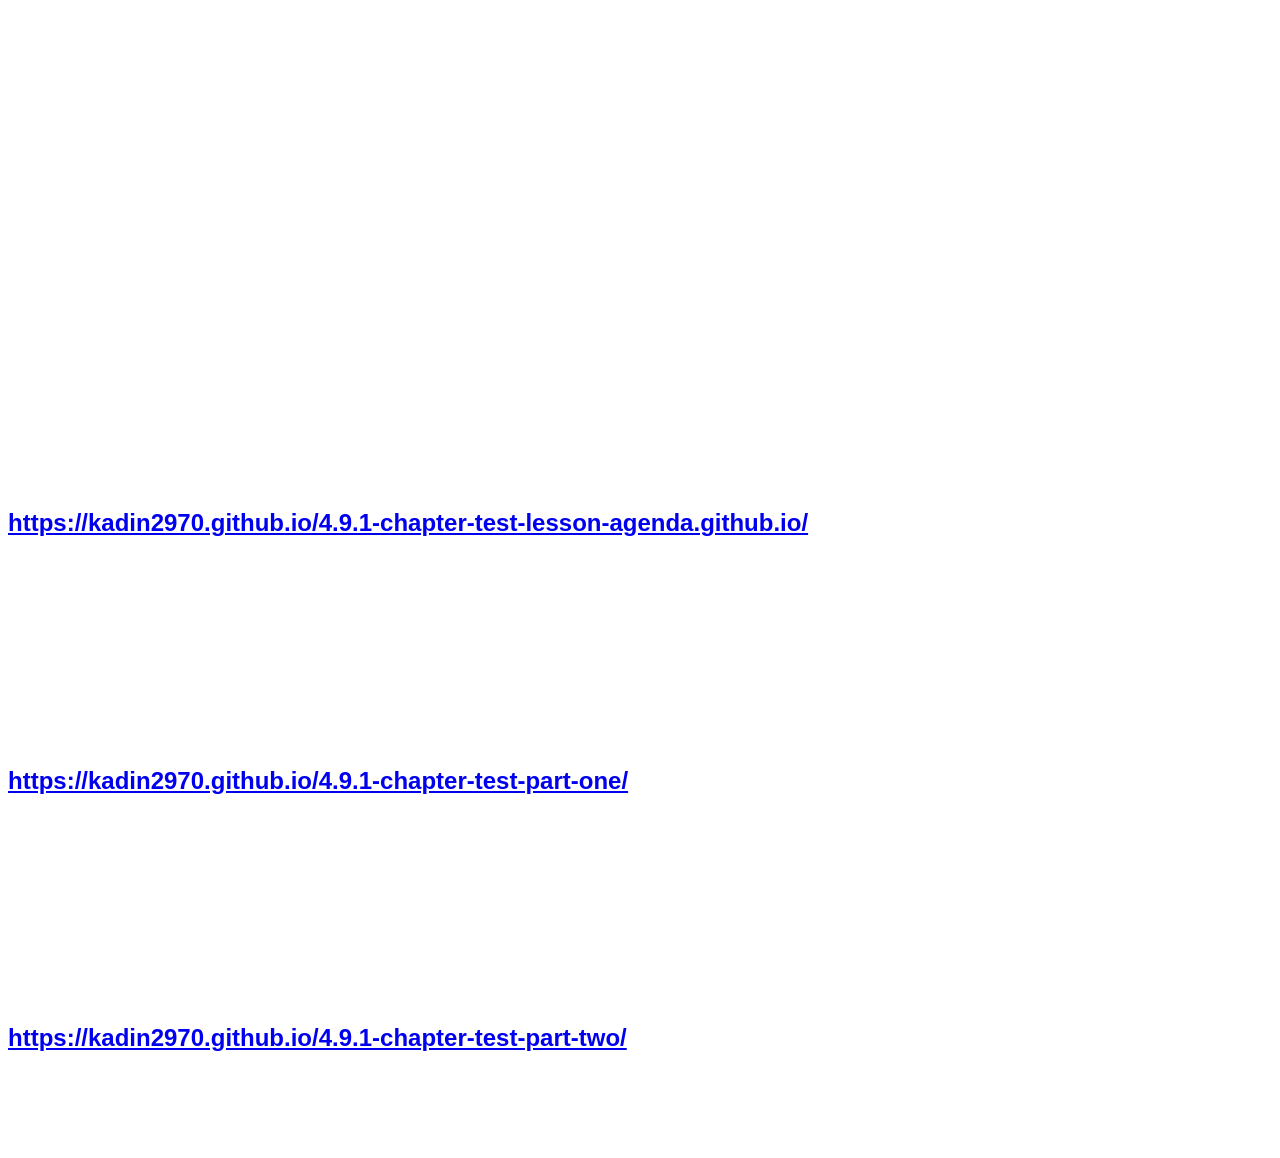
==== index.html @ e6df94f0 "Add files via upload" ====
<!DOCTYPE html>
<html lang="en">
<head>
    <link rel="icon" href="Images/HSC Logo.jpg">
    <title>HSC VLMS Home</title>
    <meta charset="UTF-8">
    <meta name="viewport" content="width=device-width, initial-scale=1.0">
    <title>HSC VLMS Home</title>
    <link rel="icon" href="">
    <link rel="stylesheet" href="styles.css">
    <style>
body {
  background-image: url("Images/HSC\ Site\ Background.jpg");
  background-size: cover;      /* Make image cover the whole page */
  background-repeat: no-repeat; /* Prevent tiling */
  background-position: center;  /* Center the image */
}
</style>
</head>
<body>
    <center><h1>HSC: VLMS: Home</h1></center>
    <br>
    <br>
    <center><h2>This is the Site where your Teacher, (Mr. Barrone) will Post Assignments, from here on out.</h2></center>
    <br>
    <center><h2>These Assignments are for the People who want to do My Assignments Virtually.</h2></center>
    <br>
    <br>
    <center><h1>Chapter 4: Lesson 9: Chapter Test</h1></center>
    <br>
    <h2>1. Lesson Agenda</h2>
    <br>
    <a href="https://kadin2970.github.io/4.9.1-chapter-test-lesson-agenda.github.io/"><h2>https://kadin2970.github.io/4.9.1-chapter-test-lesson-agenda.github.io/</h2></a>
    <br>
    <h2>*Due: April 26th, 2026</h2>
    <br>
    <h2>2. Chapter 4: Chapter Test: Part One</h2>
    <br>
    <a href="https://kadin2970.github.io/4.9.1-chapter-test-part-one/"><h2>https://kadin2970.github.io/4.9.1-chapter-test-part-one/</h2></a>
    <br>
    <h2>*Due: April 26th, 2026</h2>
    <br>
    <h2>3. Chapter 4: Chapter Test: Part Two</h2>
    <br>
    <a href="https://kadin2970.github.io/4.9.1-chapter-test-part-two/"><h2>https://kadin2970.github.io/4.9.1-chapter-test-part-two/</h2></a>
    <br>
    <h2>*Due: April 26th, 2026</h2>
</body>
</html>
---- styles.css ----
body {
    font-family: Arial;
    color: white;
}
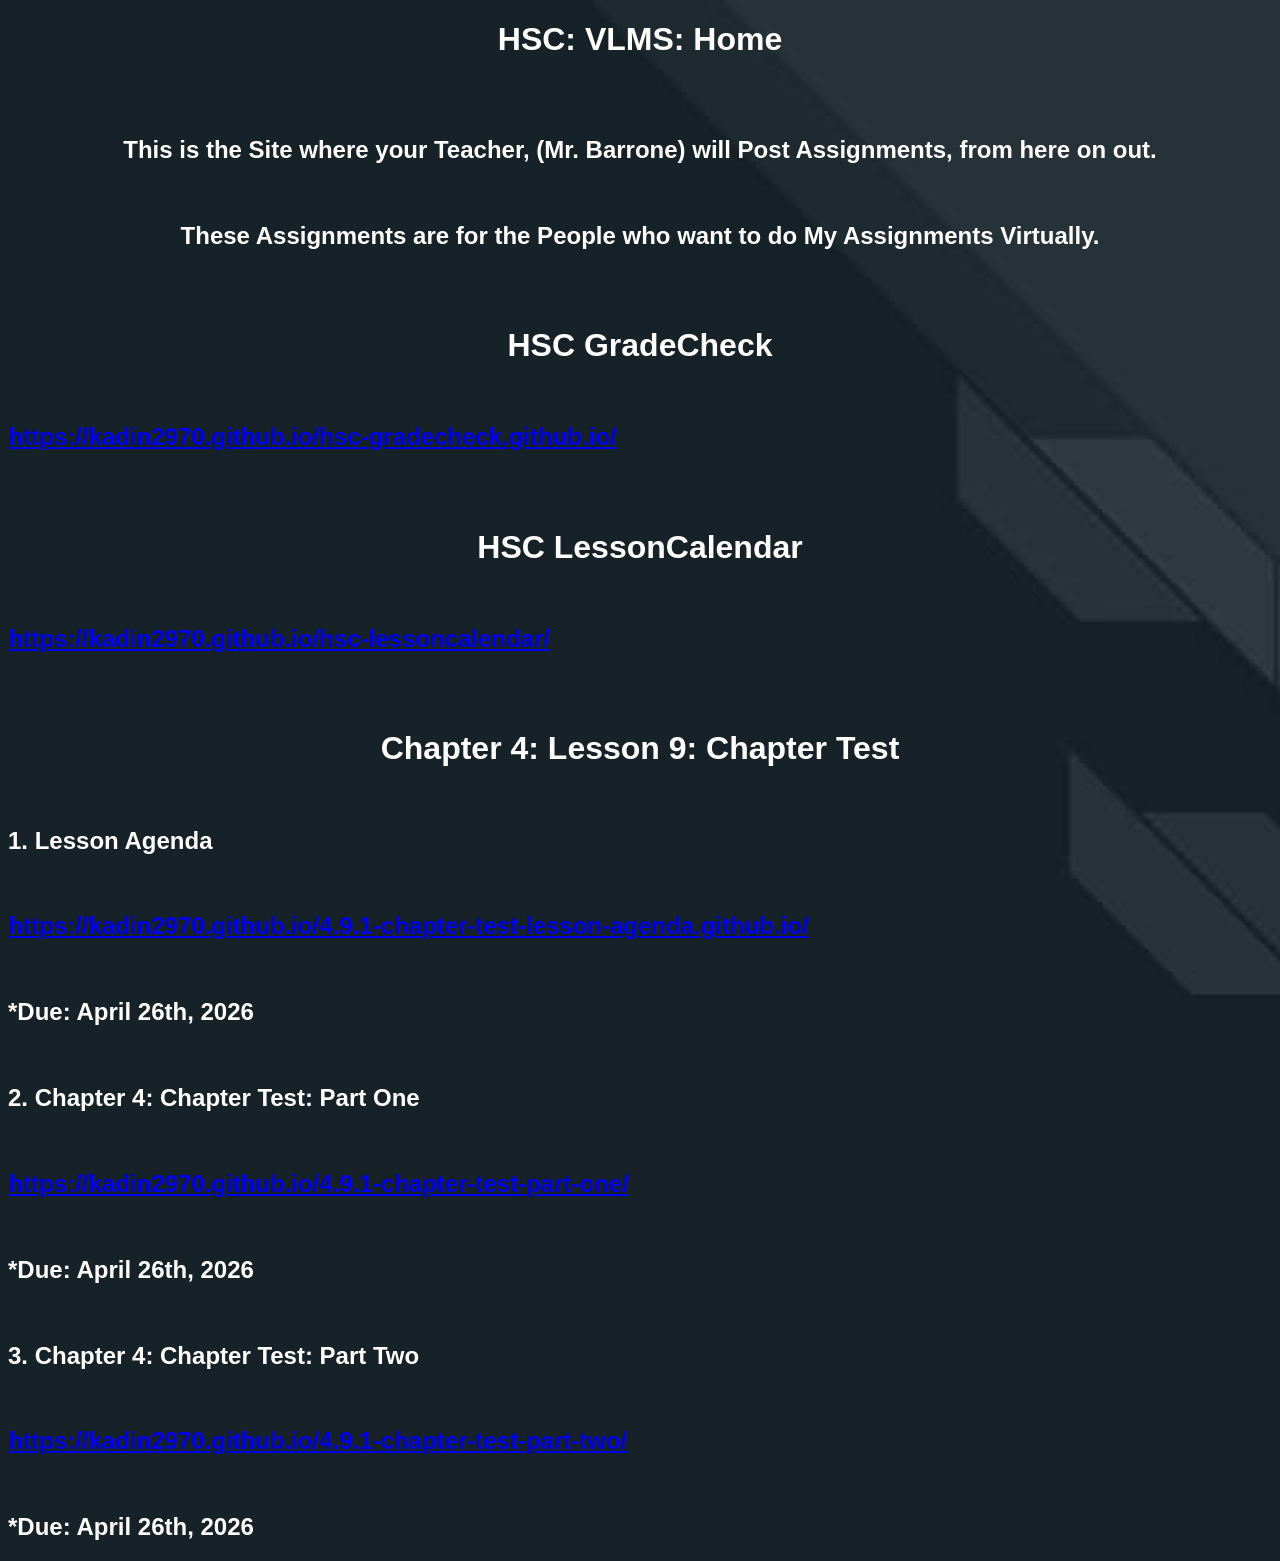
==== commit 57a7ec6b: "Add files via upload" ====
--- a/index.html
+++ b/index.html
@@ -26,6 +26,16 @@
     <center><h2>These Assignments are for the People who want to do My Assignments Virtually.</h2></center>
     <br>
     <br>
+    <center><h1>HSC GradeCheck</h1></center>
+    <br>
+    <a href="https://kadin2970.github.io/hsc-gradecheck.github.io/"><h2>https://kadin2970.github.io/hsc-gradecheck.github.io/</h2></a>
+    <br>
+    <br>
+    <center><h1>HSC LessonCalendar</h1></center>
+    <br>
+    <a href="https://kadin2970.github.io/hsc-lessoncalendar/"><h2>https://kadin2970.github.io/hsc-lessoncalendar/</h2></a>
+    <br>
+    <br>
     <center><h1>Chapter 4: Lesson 9: Chapter Test</h1></center>
     <br>
     <h2>1. Lesson Agenda</h2>
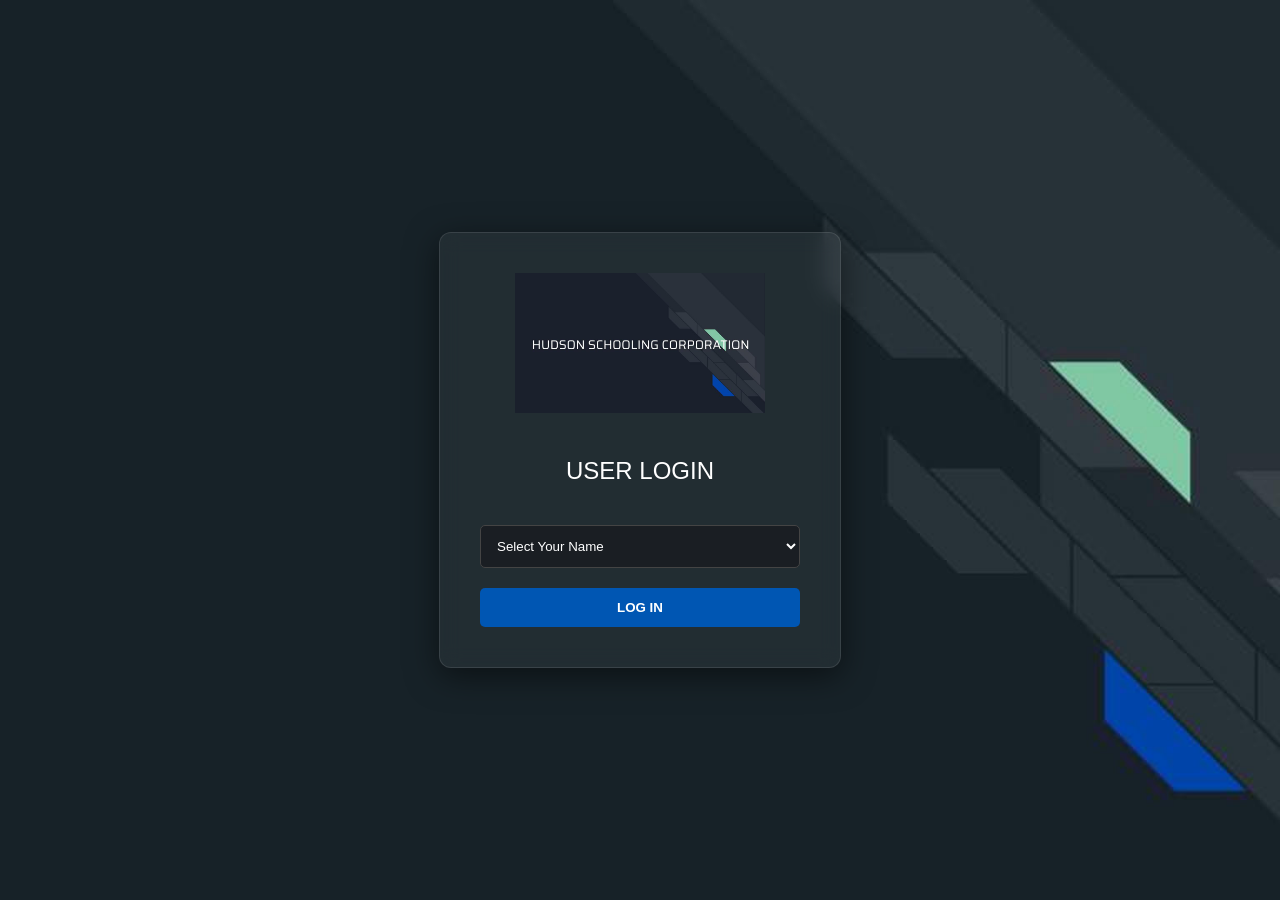
==== commit 5e8576e6: "Add files via upload" ====
--- a/index.html
+++ b/index.html
@@ -30,17 +30,16 @@
     <br>
     <a href="https://kadin2970.github.io/hsc-gradecheck.github.io/"><h2>https://kadin2970.github.io/hsc-gradecheck.github.io/</h2></a>
     <br>
-    <br>
-    <center><h1>HSC LessonCalendar</h1></center>
-    <br>
-    <a href="https://kadin2970.github.io/hsc-lessoncalendar/"><h2>https://kadin2970.github.io/hsc-lessoncalendar/</h2></a>
-    <br>
-    <br>
     <center><h1>Chapter 4: Lesson 9: Chapter Test</h1></center>
     <br>
     <h2>1. Lesson Agenda</h2>
     <br>
     <a href="https://kadin2970.github.io/4.9.1-chapter-test-lesson-agenda.github.io/"><h2>https://kadin2970.github.io/4.9.1-chapter-test-lesson-agenda.github.io/</h2></a>
+    <br>
+</style>
+</head>
+</html>
+
     <br>
     <h2>*Due: April 26th, 2026</h2>
     <br>
@@ -48,12 +47,128 @@
     <br>
     <a href="https://kadin2970.github.io/4.9.1-chapter-test-part-one/"><h2>https://kadin2970.github.io/4.9.1-chapter-test-part-one/</h2></a>
     <br>
+    <!DOCTYPE html>
+<html>
+<head>
+<style>
+  .turn-in-button {
+    /* Layout and Spacing */
+    display: inline-block;
+    padding: 12px 24px;
+    
+    /* Colors and Text */
+    background-color: #0056b3; /* Professional Blue */
+    color: #ffffff;            /* White Font */
+    text-decoration: none;     /* Removes underline from link */
+    font-family: "Segoe UI", Roboto, Helvetica, Arial, sans-serif;
+    font-weight: 600;
+    font-size: 16px;
+    
+    /* Border and Shape */
+    border-radius: 6px;
+    border: none;
+    
+    /* Smooth Transition for Hover */
+    transition: background-color 0.3s ease, box-shadow 0.3s ease;
+    cursor: pointer;
+    box-shadow: 0 2px 4px rgba(0, 0, 0, 0.1);
+  }
+
+  /* Interaction Effects */
+  .turn-in-button:hover {
+    background-color: #004494; /* Slightly darker blue on hover */
+    box-shadow: 0 4px 8px rgba(0, 0, 0, 0.2);
+  }
+
+  .turn-in-button:active {
+    transform: translateY(1px); /* Clicks "into" the page */
+  }
+</style>
+</head>
+<body>
+
+  <!-- Replace "https://forms.gle/pX7gGNq711zpApj29" with your actual link -->
+  <a href="https://forms.gle/pX7gGNq711zpApj29" class="turn-in-button">
+    Turn In
+  </a>
+
+</body>
+</html>
+
+    <br>
     <h2>*Due: April 26th, 2026</h2>
     <br>
     <h2>3. Chapter 4: Chapter Test: Part Two</h2>
     <br>
     <a href="https://kadin2970.github.io/4.9.1-chapter-test-part-two/"><h2>https://kadin2970.github.io/4.9.1-chapter-test-part-two/</h2></a>
     <br>
+    <!DOCTYPE html>
+<html>
+<head>
+<style>
+  .turn-in-button {
+    /* Layout and Spacing */
+    display: inline-block;
+    padding: 12px 24px;
+    
+    /* Colors and Text */
+    background-color: #0056b3; /* Professional Blue */
+    color: #ffffff;            /* White Font */
+    text-decoration: none;     /* Removes underline from link */
+    font-family: "Segoe UI", Roboto, Helvetica, Arial, sans-serif;
+    font-weight: 600;
+    font-size: 16px;
+    
+    /* Border and Shape */
+    border-radius: 6px;
+    border: none;
+    
+    /* Smooth Transition for Hover */
+    transition: background-color 0.3s ease, box-shadow 0.3s ease;
+    cursor: pointer;
+    box-shadow: 0 2px 4px rgba(0, 0, 0, 0.1);
+  }
+
+  /* Interaction Effects */
+  .turn-in-button:hover {
+    background-color: #004494; /* Slightly darker blue on hover */
+    box-shadow: 0 4px 8px rgba(0, 0, 0, 0.2);
+  }
+
+  .turn-in-button:active {
+    transform: translateY(1px); /* Clicks "into" the page */
+  }
+</style>
+</head>
+<body>
+
+  <!-- Replace "https://your-link-here.com" with your actual link -->
+  <a href="https://forms.gle/pX7gGNq711zpApj29" class="turn-in-button">
+    Turn In
+  </a>
+
+</body>
+</html>
+
+    <br>
     <h2>*Due: April 26th, 2026</h2>
 </body>
+<script>
+    if (!sessionStorage.getItem('hsc_user')) {
+        window.location.href = 'login.html';
+    }
+</script>
+
+<div style="text-align: right; padding: 10px; font-family: Arial;">
+    Logged in as: <b id="displayUser"></b> | 
+    <a href="#" onclick="logout()" style="color: #7fcea4; text-decoration: none;">Logout</a>
+</div>
+
+<script>
+    document.getElementById('displayUser').innerText = sessionStorage.getItem('hsc_user');
+    function logout() {
+        sessionStorage.removeItem('hsc_user');
+        window.location.reload();
+    }
+</script>
 </html>
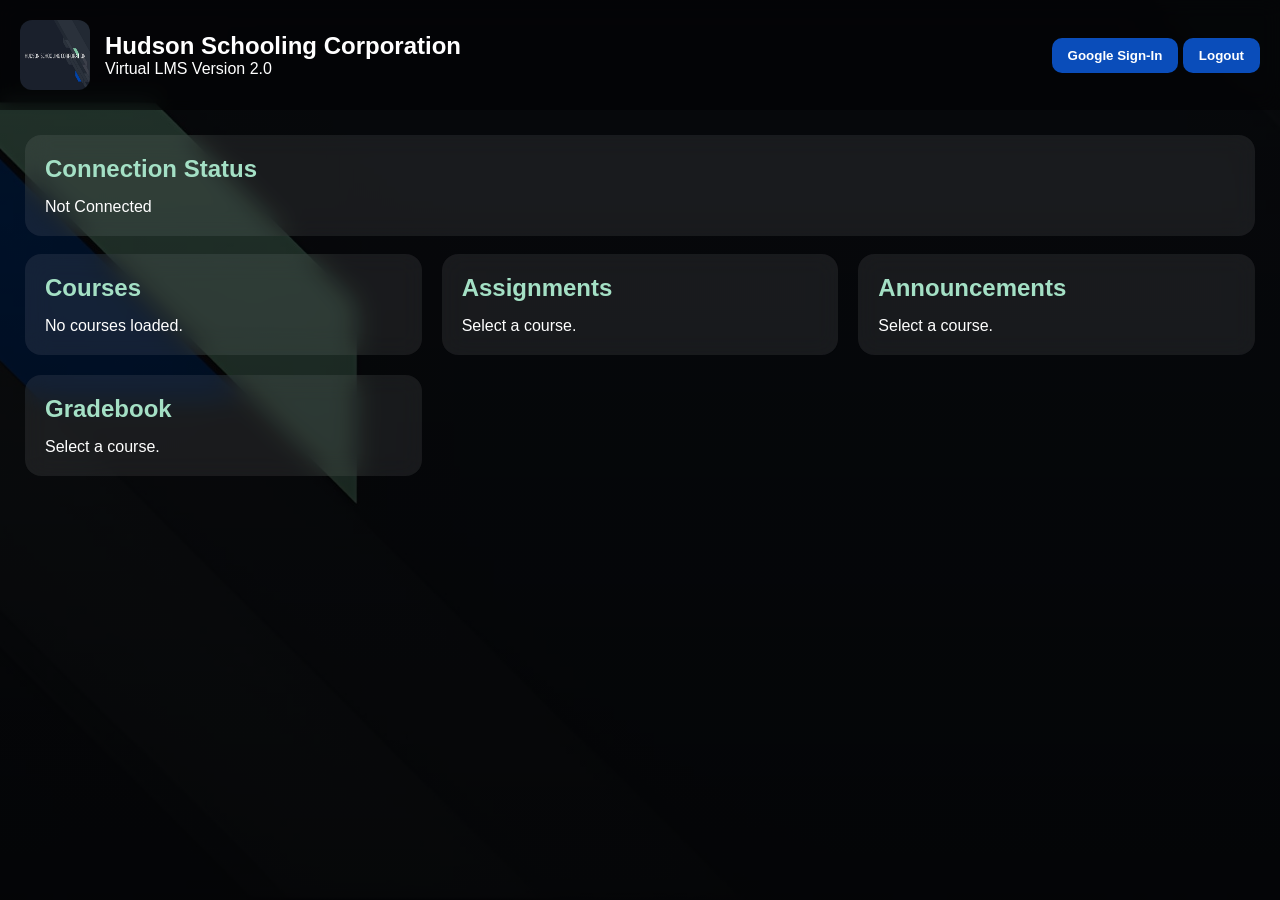
==== commit 4f47394d: "Add files via upload" ====
--- a/index.html
+++ b/index.html
@@ -1,174 +1,479 @@
 <!DOCTYPE html>
 <html lang="en">
 <head>
-    <link rel="icon" href="Images/HSC Logo.jpg">
-    <title>HSC VLMS Home</title>
-    <meta charset="UTF-8">
-    <meta name="viewport" content="width=device-width, initial-scale=1.0">
-    <title>HSC VLMS Home</title>
-    <link rel="icon" href="">
-    <link rel="stylesheet" href="styles.css">
-    <style>
-body {
-  background-image: url("Images/HSC\ Site\ Background.jpg");
-  background-size: cover;      /* Make image cover the whole page */
-  background-repeat: no-repeat; /* Prevent tiling */
-  background-position: center;  /* Center the image */
+<meta charset="UTF-8">
+<meta name="viewport" content="width=device-width, initial-scale=1.0">
+
+<title>Hudson Schooling Corporation Virtual LMS Version 2.0</title>
+
+<script src="https://accounts.google.com/gsi/client" async defer></script>
+<script src="https://apis.google.com/js/api.js"></script>
+
+<style>
+:root{
+    --primary:#0A4DBA;
+    --accent:#A4E0C5;
+    --dark:#0F1729;
+}
+
+*{
+    margin:0;
+    padding:0;
+    box-sizing:border-box;
+    font-family:Segoe UI,sans-serif;
+}
+
+body{
+    min-height:100vh;
+    color:#fff;
+    background:
+        linear-gradient(rgba(0,0,0,.75),rgba(0,0,0,.85)),
+        url("HSC VLMS Background.jpg");
+    background-size:cover;
+    background-position:center;
+}
+
+header{
+    display:flex;
+    justify-content:space-between;
+    align-items:center;
+    padding:20px;
+    background:rgba(0,0,0,.4);
+    backdrop-filter:blur(10px);
+}
+
+.logo{
+    display:flex;
+    align-items:center;
+    gap:15px;
+}
+
+.logo img{
+    width:70px;
+    height:70px;
+    border-radius:12px;
+}
+
+button{
+    padding:10px 16px;
+    border:none;
+    border-radius:10px;
+    cursor:pointer;
+    background:var(--primary);
+    color:white;
+    font-weight:600;
+}
+
+.container{
+    padding:25px;
+}
+
+.grid{
+    display:grid;
+    grid-template-columns:repeat(auto-fit,minmax(320px,1fr));
+    gap:20px;
+}
+
+.card{
+    background:rgba(255,255,255,.08);
+    backdrop-filter:blur(12px);
+    border-radius:16px;
+    padding:20px;
+}
+
+.card h2{
+    color:var(--accent);
+    margin-bottom:15px;
+}
+
+.item{
+    padding:12px;
+    margin-bottom:10px;
+    border-radius:10px;
+    background:rgba(255,255,255,.05);
+    cursor:pointer;
+}
+
+.item:hover{
+    background:rgba(255,255,255,.12);
+}
+
+.status{
+    margin-top:10px;
+    color:var(--accent);
 }
 </style>
 </head>
+
 <body>
-    <center><h1>HSC: VLMS: Home</h1></center>
-    <br>
-    <br>
-    <center><h2>This is the Site where your Teacher, (Mr. Barrone) will Post Assignments, from here on out.</h2></center>
-    <br>
-    <center><h2>These Assignments are for the People who want to do My Assignments Virtually.</h2></center>
-    <br>
-    <br>
-    <center><h1>HSC GradeCheck</h1></center>
-    <br>
-    <a href="https://kadin2970.github.io/hsc-gradecheck.github.io/"><h2>https://kadin2970.github.io/hsc-gradecheck.github.io/</h2></a>
-    <br>
-    <center><h1>Chapter 4: Lesson 9: Chapter Test</h1></center>
-    <br>
-    <h2>1. Lesson Agenda</h2>
-    <br>
-    <a href="https://kadin2970.github.io/4.9.1-chapter-test-lesson-agenda.github.io/"><h2>https://kadin2970.github.io/4.9.1-chapter-test-lesson-agenda.github.io/</h2></a>
-    <br>
-</style>
-</head>
-</html>
-
-    <br>
-    <h2>*Due: April 26th, 2026</h2>
-    <br>
-    <h2>2. Chapter 4: Chapter Test: Part One</h2>
-    <br>
-    <a href="https://kadin2970.github.io/4.9.1-chapter-test-part-one/"><h2>https://kadin2970.github.io/4.9.1-chapter-test-part-one/</h2></a>
-    <br>
-    <!DOCTYPE html>
-<html>
-<head>
-<style>
-  .turn-in-button {
-    /* Layout and Spacing */
-    display: inline-block;
-    padding: 12px 24px;
-    
-    /* Colors and Text */
-    background-color: #0056b3; /* Professional Blue */
-    color: #ffffff;            /* White Font */
-    text-decoration: none;     /* Removes underline from link */
-    font-family: "Segoe UI", Roboto, Helvetica, Arial, sans-serif;
-    font-weight: 600;
-    font-size: 16px;
-    
-    /* Border and Shape */
-    border-radius: 6px;
-    border: none;
-    
-    /* Smooth Transition for Hover */
-    transition: background-color 0.3s ease, box-shadow 0.3s ease;
-    cursor: pointer;
-    box-shadow: 0 2px 4px rgba(0, 0, 0, 0.1);
-  }
-
-  /* Interaction Effects */
-  .turn-in-button:hover {
-    background-color: #004494; /* Slightly darker blue on hover */
-    box-shadow: 0 4px 8px rgba(0, 0, 0, 0.2);
-  }
-
-  .turn-in-button:active {
-    transform: translateY(1px); /* Clicks "into" the page */
-  }
-</style>
-</head>
-<body>
-
-  <!-- Replace "https://forms.gle/pX7gGNq711zpApj29" with your actual link -->
-  <a href="https://forms.gle/pX7gGNq711zpApj29" class="turn-in-button">
-    Turn In
-  </a>
+
+<header>
+
+<div class="logo">
+    <img src="HSC Logo.jpg" alt="HSC Logo">
+    <div>
+        <h2>Hudson Schooling Corporation</h2>
+        <div>Virtual LMS Version 2.0</div>
+    </div>
+</div>
+
+<div>
+    <button id="loginBtn">Google Sign-In</button>
+    <button id="logoutBtn">Logout</button>
+</div>
+
+</header>
+
+<div class="container">
+
+<div class="card">
+    <h2>Connection Status</h2>
+    <div id="status">Not Connected</div>
+</div>
+
+<br>
+
+<div class="grid">
+
+<div class="card">
+    <h2>Courses</h2>
+    <div id="coursesContainer">
+        No courses loaded.
+    </div>
+</div>
+
+<div class="card">
+    <h2>Assignments</h2>
+    <div id="assignmentsContainer">
+        Select a course.
+    </div>
+</div>
+
+<div class="card">
+    <h2>Announcements</h2>
+    <div id="announcementsContainer">
+        Select a course.
+    </div>
+</div>
+
+<div class="card">
+    <h2>Gradebook</h2>
+    <div id="gradebookContainer">
+        Select a course.
+    </div>
+</div>
+
+</div>
+
+</div>
+
+<script>
+
+/* ==========================
+   GOOGLE CLASSROOM CONFIG
+   ========================== */
+
+const CLIENT_ID =
+"693328102745-2fkq8hbpbr2lr2qiknoib7mbc10l7q0c.apps.googleusercontent.com";
+
+const API_KEY =
+"AIzaSyC_IllJCmaScgDcXtR7WYTklpwBzJddQzs";
+
+const DISCOVERY_DOC =
+"https://classroom.googleapis.com/$discovery/rest?version=v1";
+
+const SCOPES = [
+"https://www.googleapis.com/auth/classroom.courses.readonly",
+"https://www.googleapis.com/auth/classroom.coursework.me.readonly",
+"https://www.googleapis.com/auth/classroom.student-submissions.me.readonly",
+"https://www.googleapis.com/auth/classroom.announcements.readonly"
+].join(" ");
+
+let tokenClient;
+
+/* ==========================
+   INITIALIZE API
+   ========================== */
+
+gapi.load("client", async () => {
+
+    await gapi.client.init({
+        apiKey: API_KEY,
+        discoveryDocs: [DISCOVERY_DOC]
+    });
+
+});
+
+/* ==========================
+   AUTH
+   ========================== */
+
+window.addEventListener("load", () => {
+
+    tokenClient =
+    google.accounts.oauth2.initTokenClient({
+
+        client_id: CLIENT_ID,
+
+        scope: SCOPES,
+
+        callback: async (response) => {
+
+            if(response.error){
+                console.error(response);
+                return;
+            }
+
+            document.getElementById("status")
+            .innerText =
+            "Connected to Google Classroom";
+
+            loadCourses();
+
+        }
+
+    });
+
+});
+
+document.getElementById("loginBtn")
+.addEventListener("click", () => {
+
+    tokenClient.requestAccessToken();
+
+});
+
+document.getElementById("logoutBtn")
+.addEventListener("click", () => {
+
+    const token = gapi.client.getToken();
+
+    if(token){
+
+        google.accounts.oauth2.revoke(
+            token.access_token
+        );
+
+        gapi.client.setToken("");
+
+        location.reload();
+
+    }
+
+});
+
+/* ==========================
+   COURSES
+   ========================== */
+
+async function loadCourses(){
+
+    try{
+
+        const response =
+        await gapi.client.classroom
+        .courses.list();
+
+        const courses =
+        response.result.courses || [];
+
+        const container =
+        document.getElementById(
+            "coursesContainer"
+        );
+
+        container.innerHTML = "";
+
+        courses.forEach(course => {
+
+            const div =
+            document.createElement("div");
+
+            div.className = "item";
+
+            div.innerHTML =
+            `<strong>${course.name}</strong>`;
+
+            div.onclick = () => {
+
+                loadAssignments(course.id);
+                loadAnnouncements(course.id);
+                loadGrades(course.id);
+
+            };
+
+            container.appendChild(div);
+
+        });
+
+    }catch(error){
+
+        console.error(error);
+
+    }
+
+}
+
+/* ==========================
+   ASSIGNMENTS
+   ========================== */
+
+async function loadAssignments(courseId){
+
+    const container =
+    document.getElementById(
+        "assignmentsContainer"
+    );
+
+    container.innerHTML = "";
+
+    try{
+
+        const response =
+        await gapi.client.classroom
+        .courses.courseWork.list({
+            courseId
+        });
+
+        const assignments =
+        response.result.courseWork || [];
+
+        assignments.forEach(item => {
+
+            container.innerHTML += `
+            <div class="item">
+                <strong>${item.title}</strong><br>
+                ${item.description || ""}
+                <br><br>
+                <button onclick="window.open('${item.alternateLink}','_blank')">
+                    Open Assignment
+                </button>
+            </div>
+            `;
+
+        });
+
+    }catch(error){
+
+        console.error(error);
+
+    }
+
+}
+
+/* ==========================
+   ANNOUNCEMENTS
+   ========================== */
+
+async function loadAnnouncements(courseId){
+
+    const container =
+    document.getElementById(
+        "announcementsContainer"
+    );
+
+    container.innerHTML = "";
+
+    try{
+
+        const response =
+        await gapi.client.classroom
+        .courses.announcements.list({
+            courseId
+        });
+
+        const announcements =
+        response.result.announcements || [];
+
+        announcements.forEach(item => {
+
+            container.innerHTML += `
+            <div class="item">
+                ${item.text || "Announcement"}
+            </div>
+            `;
+
+        });
+
+    }catch(error){
+
+        console.error(error);
+
+    }
+
+}
+
+/* ==========================
+   GRADEBOOK
+   ========================== */
+
+async function loadGrades(courseId){
+
+    const container =
+    document.getElementById(
+        "gradebookContainer"
+    );
+
+    container.innerHTML = "";
+
+    try{
+
+        const workResponse =
+        await gapi.client.classroom
+        .courses.courseWork.list({
+            courseId
+        });
+
+        const coursework =
+        workResponse.result.courseWork || [];
+
+        for(const work of coursework){
+
+            try{
+
+                const submissions =
+                await gapi.client.classroom
+                .courses.courseWork
+                .studentSubmissions.list({
+
+                    courseId,
+                    courseWorkId: work.id
+
+                });
+
+                const list =
+                submissions.result
+                .studentSubmissions || [];
+
+                list.forEach(sub => {
+
+                    container.innerHTML += `
+                    <div class="item">
+                        <strong>${work.title}</strong><br>
+                        Grade:
+                        ${sub.assignedGrade ?? "Not Graded"}
+                    </div>
+                    `;
+
+                });
+
+            }catch(err){
+
+                console.error(err);
+
+            }
+
+        }
+
+    }catch(error){
+
+        console.error(error);
+
+    }
+
+}
+
+</script>
 
 </body>
-</html>
-
-    <br>
-    <h2>*Due: April 26th, 2026</h2>
-    <br>
-    <h2>3. Chapter 4: Chapter Test: Part Two</h2>
-    <br>
-    <a href="https://kadin2970.github.io/4.9.1-chapter-test-part-two/"><h2>https://kadin2970.github.io/4.9.1-chapter-test-part-two/</h2></a>
-    <br>
-    <!DOCTYPE html>
-<html>
-<head>
-<style>
-  .turn-in-button {
-    /* Layout and Spacing */
-    display: inline-block;
-    padding: 12px 24px;
-    
-    /* Colors and Text */
-    background-color: #0056b3; /* Professional Blue */
-    color: #ffffff;            /* White Font */
-    text-decoration: none;     /* Removes underline from link */
-    font-family: "Segoe UI", Roboto, Helvetica, Arial, sans-serif;
-    font-weight: 600;
-    font-size: 16px;
-    
-    /* Border and Shape */
-    border-radius: 6px;
-    border: none;
-    
-    /* Smooth Transition for Hover */
-    transition: background-color 0.3s ease, box-shadow 0.3s ease;
-    cursor: pointer;
-    box-shadow: 0 2px 4px rgba(0, 0, 0, 0.1);
-  }
-
-  /* Interaction Effects */
-  .turn-in-button:hover {
-    background-color: #004494; /* Slightly darker blue on hover */
-    box-shadow: 0 4px 8px rgba(0, 0, 0, 0.2);
-  }
-
-  .turn-in-button:active {
-    transform: translateY(1px); /* Clicks "into" the page */
-  }
-</style>
-</head>
-<body>
-
-  <!-- Replace "https://your-link-here.com" with your actual link -->
-  <a href="https://forms.gle/pX7gGNq711zpApj29" class="turn-in-button">
-    Turn In
-  </a>
-
-</body>
-</html>
-
-    <br>
-    <h2>*Due: April 26th, 2026</h2>
-</body>
-<script>
-    if (!sessionStorage.getItem('hsc_user')) {
-        window.location.href = 'login.html';
-    }
-</script>
-
-<div style="text-align: right; padding: 10px; font-family: Arial;">
-    Logged in as: <b id="displayUser"></b> | 
-    <a href="#" onclick="logout()" style="color: #7fcea4; text-decoration: none;">Logout</a>
-</div>
-
-<script>
-    document.getElementById('displayUser').innerText = sessionStorage.getItem('hsc_user');
-    function logout() {
-        sessionStorage.removeItem('hsc_user');
-        window.location.reload();
-    }
-</script>
 </html>
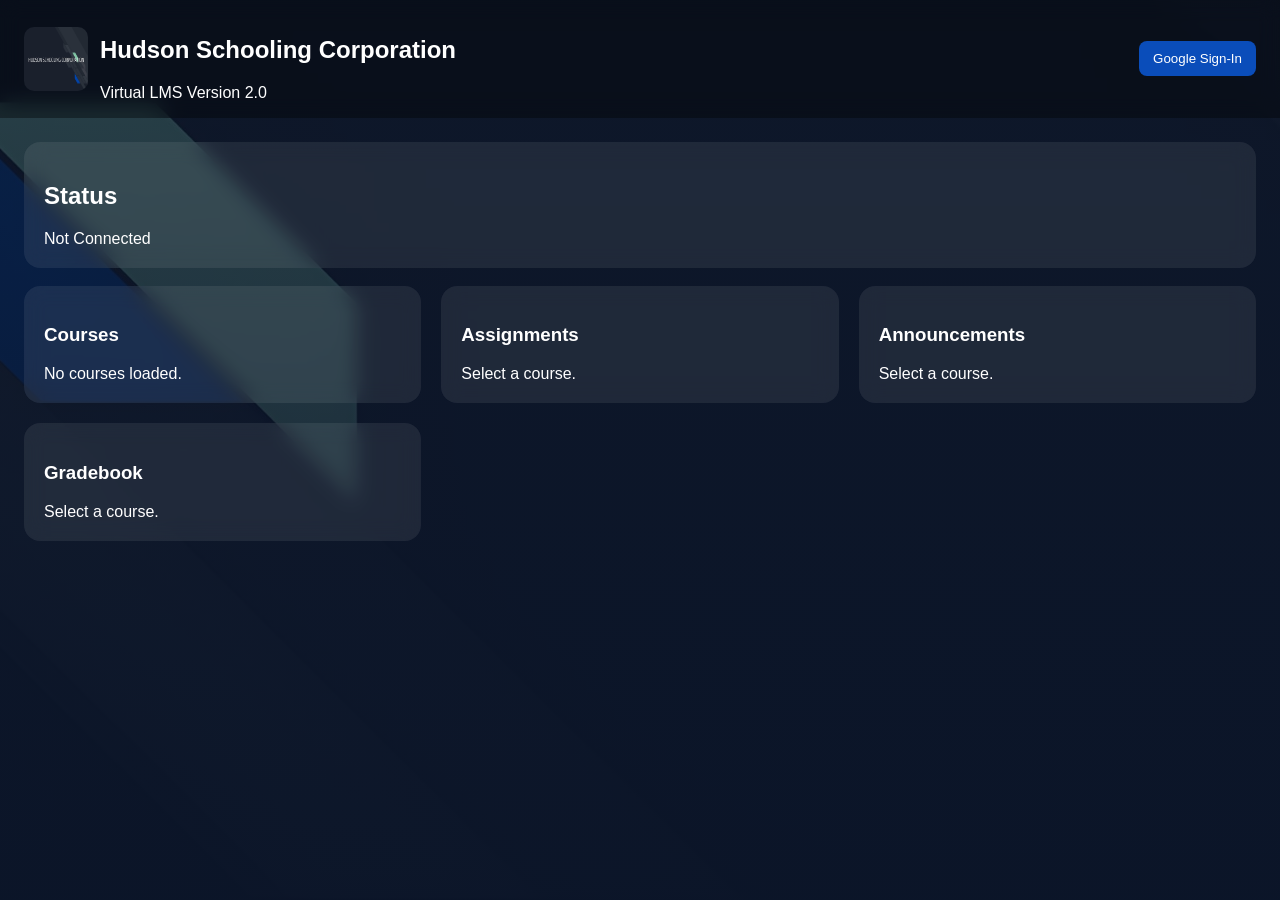
==== commit 4dba9fac: "Add files via upload" ====
--- a/index.html
+++ b/index.html
@@ -3,186 +3,63 @@
 <head>
 <meta charset="UTF-8">
 <meta name="viewport" content="width=device-width, initial-scale=1.0">
-
 <title>Hudson Schooling Corporation Virtual LMS Version 2.0</title>
-
+<link rel="icon" href="HSC Logo.jpg">
 <script src="https://accounts.google.com/gsi/client" async defer></script>
 <script src="https://apis.google.com/js/api.js"></script>
-
 <style>
 :root{
-    --primary:#0A4DBA;
-    --accent:#A4E0C5;
-    --dark:#0F1729;
+--blue:#0A4DBA;--mint:#A4E0C5;--dark:#0F1729;
 }
-
-*{
-    margin:0;
-    padding:0;
-    box-sizing:border-box;
-    font-family:Segoe UI,sans-serif;
+*{box-sizing:border-box;font-family:Segoe UI,sans-serif}
+body{
+margin:0;color:white;
+background:linear-gradient(rgba(10,20,40,.75),rgba(10,20,40,.92)),url("HSC VLMS Background.jpg");
+background-size:cover;background-position:center;background-attachment:fixed;
 }
-
-body{
-    min-height:100vh;
-    color:#fff;
-    background:
-        linear-gradient(rgba(0,0,0,.75),rgba(0,0,0,.85)),
-        url("HSC VLMS Background.jpg");
-    background-size:cover;
-    background-position:center;
-}
-
-header{
-    display:flex;
-    justify-content:space-between;
-    align-items:center;
-    padding:20px;
-    background:rgba(0,0,0,.4);
-    backdrop-filter:blur(10px);
-}
-
-.logo{
-    display:flex;
-    align-items:center;
-    gap:15px;
-}
-
-.logo img{
-    width:70px;
-    height:70px;
-    border-radius:12px;
-}
-
-button{
-    padding:10px 16px;
-    border:none;
-    border-radius:10px;
-    cursor:pointer;
-    background:var(--primary);
-    color:white;
-    font-weight:600;
-}
-
-.container{
-    padding:25px;
-}
-
-.grid{
-    display:grid;
-    grid-template-columns:repeat(auto-fit,minmax(320px,1fr));
-    gap:20px;
-}
-
-.card{
-    background:rgba(255,255,255,.08);
-    backdrop-filter:blur(12px);
-    border-radius:16px;
-    padding:20px;
-}
-
-.card h2{
-    color:var(--accent);
-    margin-bottom:15px;
-}
-
-.item{
-    padding:12px;
-    margin-bottom:10px;
-    border-radius:10px;
-    background:rgba(255,255,255,.05);
-    cursor:pointer;
-}
-
-.item:hover{
-    background:rgba(255,255,255,.12);
-}
-
-.status{
-    margin-top:10px;
-    color:var(--accent);
-}
+header{display:flex;justify-content:space-between;align-items:center;padding:16px 24px;background:rgba(0,0,0,.35);backdrop-filter:blur(10px)}
+.logo{display:flex;align-items:center;gap:12px}
+.logo img{width:64px;height:64px;border-radius:10px}
+.container{padding:24px}
+.grid{display:grid;grid-template-columns:repeat(auto-fit,minmax(300px,1fr));gap:20px}
+.card{background:rgba(255,255,255,.08);padding:20px;border-radius:16px;backdrop-filter:blur(10px)}
+button{background:var(--blue);color:#fff;border:none;padding:10px 14px;border-radius:8px;cursor:pointer}
+.item{background:rgba(255,255,255,.06);padding:10px;border-radius:8px;margin:8px 0}
 </style>
 </head>
-
 <body>
-
 <header>
-
 <div class="logo">
-    <img src="HSC Logo.jpg" alt="HSC Logo">
-    <div>
-        <h2>Hudson Schooling Corporation</h2>
-        <div>Virtual LMS Version 2.0</div>
-    </div>
+<img src="HSC Logo.jpg" alt="logo">
+<div>
+<h2>Hudson Schooling Corporation</h2>
+<div>Virtual LMS Version 2.0</div>
 </div>
-
+</div>
 <div>
-    <button id="loginBtn">Google Sign-In</button>
-    <button id="logoutBtn">Logout</button>
+<button id="loginBtn">Google Sign-In</button>
 </div>
-
 </header>
 
 <div class="container">
-
 <div class="card">
-    <h2>Connection Status</h2>
-    <div id="status">Not Connected</div>
+<h2>Status</h2>
+<div id="status">Not Connected</div>
 </div>
-
 <br>
-
 <div class="grid">
-
-<div class="card">
-    <h2>Courses</h2>
-    <div id="coursesContainer">
-        No courses loaded.
-    </div>
+<div class="card"><h3>Courses</h3><div id="coursesContainer">No courses loaded.</div></div>
+<div class="card"><h3>Assignments</h3><div id="assignmentsContainer">Select a course.</div></div>
+<div class="card"><h3>Announcements</h3><div id="announcementsContainer">Select a course.</div></div>
+<div class="card"><h3>Gradebook</h3><div id="gradebookContainer">Select a course.</div></div>
 </div>
-
-<div class="card">
-    <h2>Assignments</h2>
-    <div id="assignmentsContainer">
-        Select a course.
-    </div>
-</div>
-
-<div class="card">
-    <h2>Announcements</h2>
-    <div id="announcementsContainer">
-        Select a course.
-    </div>
-</div>
-
-<div class="card">
-    <h2>Gradebook</h2>
-    <div id="gradebookContainer">
-        Select a course.
-    </div>
-</div>
-
-</div>
-
 </div>
 
 <script>
-
-/* ==========================
-   GOOGLE CLASSROOM CONFIG
-   ========================== */
-
-const CLIENT_ID =
-"693328102745-2fkq8hbpbr2lr2qiknoib7mbc10l7q0c.apps.googleusercontent.com";
-
-const API_KEY =
-"AIzaSyC_IllJCmaScgDcXtR7WYTklpwBzJddQzs";
-
-const DISCOVERY_DOC =
-"https://classroom.googleapis.com/$discovery/rest?version=v1";
-
-const SCOPES = [
+const CLIENT_ID="693328102745-2fkq8hbpbr2lr2qiknoib7mbc10l7q0c.apps.googleusercontent.com";
+const API_KEY="AIzaSyC_IllJCmaScgDcXtR7WYTklpwBzJddQzs";
+const DISCOVERY_DOC="https://classroom.googleapis.com/$discovery/rest?version=v1";
+const SCOPES=[
 "https://www.googleapis.com/auth/classroom.courses.readonly",
 "https://www.googleapis.com/auth/classroom.coursework.me.readonly",
 "https://www.googleapis.com/auth/classroom.student-submissions.me.readonly",
@@ -191,289 +68,63 @@
 
 let tokenClient;
 
-/* ==========================
-   INITIALIZE API
-   ========================== */
-
-gapi.load("client", async () => {
-
-    await gapi.client.init({
-        apiKey: API_KEY,
-        discoveryDocs: [DISCOVERY_DOC]
-    });
-
+gapi.load("client", async ()=>{
+  await gapi.client.init({apiKey:API_KEY, discoveryDocs:[DISCOVERY_DOC]});
 });
 
-/* ==========================
-   AUTH
-   ========================== */
-
-window.addEventListener("load", () => {
-
-    tokenClient =
-    google.accounts.oauth2.initTokenClient({
-
-        client_id: CLIENT_ID,
-
-        scope: SCOPES,
-
-        callback: async (response) => {
-
-            if(response.error){
-                console.error(response);
-                return;
-            }
-
-            document.getElementById("status")
-            .innerText =
-            "Connected to Google Classroom";
-
-            loadCourses();
-
-        }
-
-    });
-
+window.addEventListener("load", ()=>{
+  tokenClient=google.accounts.oauth2.initTokenClient({
+    client_id:CLIENT_ID,
+    scope:SCOPES,
+    callback:()=>{
+      document.getElementById("status").textContent="Connected";
+      loadCourses();
+    }
+  });
 });
 
-document.getElementById("loginBtn")
-.addEventListener("click", () => {
-
-    tokenClient.requestAccessToken();
-
-});
-
-document.getElementById("logoutBtn")
-.addEventListener("click", () => {
-
-    const token = gapi.client.getToken();
-
-    if(token){
-
-        google.accounts.oauth2.revoke(
-            token.access_token
-        );
-
-        gapi.client.setToken("");
-
-        location.reload();
-
-    }
-
-});
-
-/* ==========================
-   COURSES
-   ========================== */
+document.getElementById("loginBtn").onclick=()=>tokenClient.requestAccessToken();
 
 async function loadCourses(){
-
-    try{
-
-        const response =
-        await gapi.client.classroom
-        .courses.list();
-
-        const courses =
-        response.result.courses || [];
-
-        const container =
-        document.getElementById(
-            "coursesContainer"
-        );
-
-        container.innerHTML = "";
-
-        courses.forEach(course => {
-
-            const div =
-            document.createElement("div");
-
-            div.className = "item";
-
-            div.innerHTML =
-            `<strong>${course.name}</strong>`;
-
-            div.onclick = () => {
-
-                loadAssignments(course.id);
-                loadAnnouncements(course.id);
-                loadGrades(course.id);
-
-            };
-
-            container.appendChild(div);
-
-        });
-
-    }catch(error){
-
-        console.error(error);
-
-    }
-
+ try{
+  const r=await gapi.client.classroom.courses.list();
+  const courses=r.result.courses||[];
+  const c=document.getElementById("coursesContainer");
+  c.innerHTML="";
+  courses.forEach(course=>{
+    const d=document.createElement("div");
+    d.className="item";
+    d.textContent=course.name;
+    d.onclick=()=>{
+      loadAssignments(course.id);
+      loadAnnouncements(course.id);
+    };
+    c.appendChild(d);
+  });
+ }catch(e){console.error(e);}
 }
 
-/* ==========================
-   ASSIGNMENTS
-   ========================== */
-
 async function loadAssignments(courseId){
-
-    const container =
-    document.getElementById(
-        "assignmentsContainer"
-    );
-
-    container.innerHTML = "";
-
-    try{
-
-        const response =
-        await gapi.client.classroom
-        .courses.courseWork.list({
-            courseId
-        });
-
-        const assignments =
-        response.result.courseWork || [];
-
-        assignments.forEach(item => {
-
-            container.innerHTML += `
-            <div class="item">
-                <strong>${item.title}</strong><br>
-                ${item.description || ""}
-                <br><br>
-                <button onclick="window.open('${item.alternateLink}','_blank')">
-                    Open Assignment
-                </button>
-            </div>
-            `;
-
-        });
-
-    }catch(error){
-
-        console.error(error);
-
-    }
-
+ const box=document.getElementById("assignmentsContainer");
+ box.innerHTML="";
+ try{
+  const r=await gapi.client.classroom.courses.courseWork.list({courseId});
+  (r.result.courseWork||[]).forEach(w=>{
+   box.innerHTML+=`<div class="item"><b>${w.title}</b><br><a href="${w.alternateLink}" target="_blank">Open / Turn In</a></div>`;
+  });
+ }catch(e){console.error(e);}
 }
 
-/* ==========================
-   ANNOUNCEMENTS
-   ========================== */
-
 async function loadAnnouncements(courseId){
-
-    const container =
-    document.getElementById(
-        "announcementsContainer"
-    );
-
-    container.innerHTML = "";
-
-    try{
-
-        const response =
-        await gapi.client.classroom
-        .courses.announcements.list({
-            courseId
-        });
-
-        const announcements =
-        response.result.announcements || [];
-
-        announcements.forEach(item => {
-
-            container.innerHTML += `
-            <div class="item">
-                ${item.text || "Announcement"}
-            </div>
-            `;
-
-        });
-
-    }catch(error){
-
-        console.error(error);
-
-    }
-
+ const box=document.getElementById("announcementsContainer");
+ box.innerHTML="";
+ try{
+  const r=await gapi.client.classroom.courses.announcements.list({courseId});
+  (r.result.announcements||[]).forEach(a=>{
+   box.innerHTML+=`<div class="item">${a.text||"Announcement"}</div>`;
+  });
+ }catch(e){console.error(e);}
 }
-
-/* ==========================
-   GRADEBOOK
-   ========================== */
-
-async function loadGrades(courseId){
-
-    const container =
-    document.getElementById(
-        "gradebookContainer"
-    );
-
-    container.innerHTML = "";
-
-    try{
-
-        const workResponse =
-        await gapi.client.classroom
-        .courses.courseWork.list({
-            courseId
-        });
-
-        const coursework =
-        workResponse.result.courseWork || [];
-
-        for(const work of coursework){
-
-            try{
-
-                const submissions =
-                await gapi.client.classroom
-                .courses.courseWork
-                .studentSubmissions.list({
-
-                    courseId,
-                    courseWorkId: work.id
-
-                });
-
-                const list =
-                submissions.result
-                .studentSubmissions || [];
-
-                list.forEach(sub => {
-
-                    container.innerHTML += `
-                    <div class="item">
-                        <strong>${work.title}</strong><br>
-                        Grade:
-                        ${sub.assignedGrade ?? "Not Graded"}
-                    </div>
-                    `;
-
-                });
-
-            }catch(err){
-
-                console.error(err);
-
-            }
-
-        }
-
-    }catch(error){
-
-        console.error(error);
-
-    }
-
-}
-
 </script>
-
 </body>
 </html>
